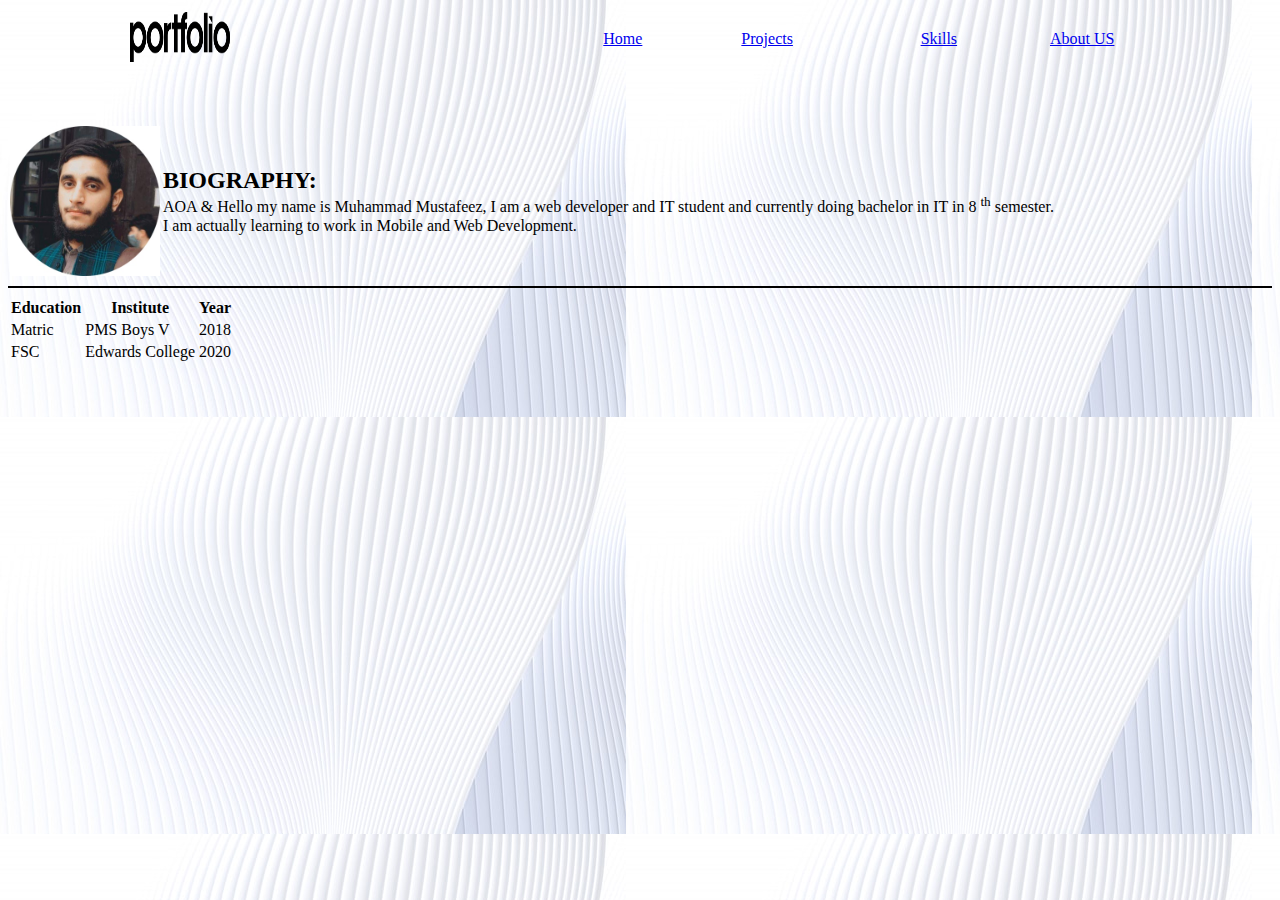
==== index.html @ 4e8835a5 "First-project" ====
<!DOCTYPE html>
<html lang="en">
<head>
    <meta charset="UTF-8">
    <meta name="viewport" content="width=device-width, initial-scale=1.0">
    <title>Document</title> 

</head>
<body background="./Images/Bgimages.jpg">
    <table width="100%" cellspacing="0">
        <tr>
            <td>
                <table align="center" width="100%">
                    <tr>
                        <td align="center"><img src="./Images/logo.png" alt="logo" width="100px" height="50px"></td>
                        <td width="20%"></td>
                        <td><a href="./index.html">Home</a></td>
                        <td><a href="./Project/projects.html">Projects</a></td>
                        <td><a href="./Skill/skill.html">Skills</a></td>
                        <td><a href="../About/aboutus.html">About US</a></td>
                    </tr>
                </table>
            </td>
        </tr>
    </table>
    <br><br><br>
    <table>
    <tr>
    <td rowspan="2" style="padding: 0px;margin: 0px;"><img src="./Images/Muhammad.jpg" alt="Muhammad's Image" width="150px" height="150px" align="left" ></td>
    <td><h2 style="margin: 0px;">BIOGRAPHY:</h2>
    <p style="margin: 0px;">AOA & Hello my name is Muhammad Mustafeez, I am a web developer and IT student and currently doing bachelor in IT in 8 <sup>th</sup> semester.
    <br>I am actually learning to work in Mobile and Web Development.</p></td>
    </tr>
</table>
    <hr color="black">
    <table>
        <tr>
            <th>Education</th>
            <th>Institute</th>
            <th>Year</th>
        </tr>
        <tr>
            <td>Matric</td>
            <td>PMS Boys V</td>
            <td>2018</td>
        </tr>
        <tr>
            <td>FSC</td>
            <td>Edwards College</td>
            <td>2020</td>
        </tr>
    </table>

    </body>
</html>
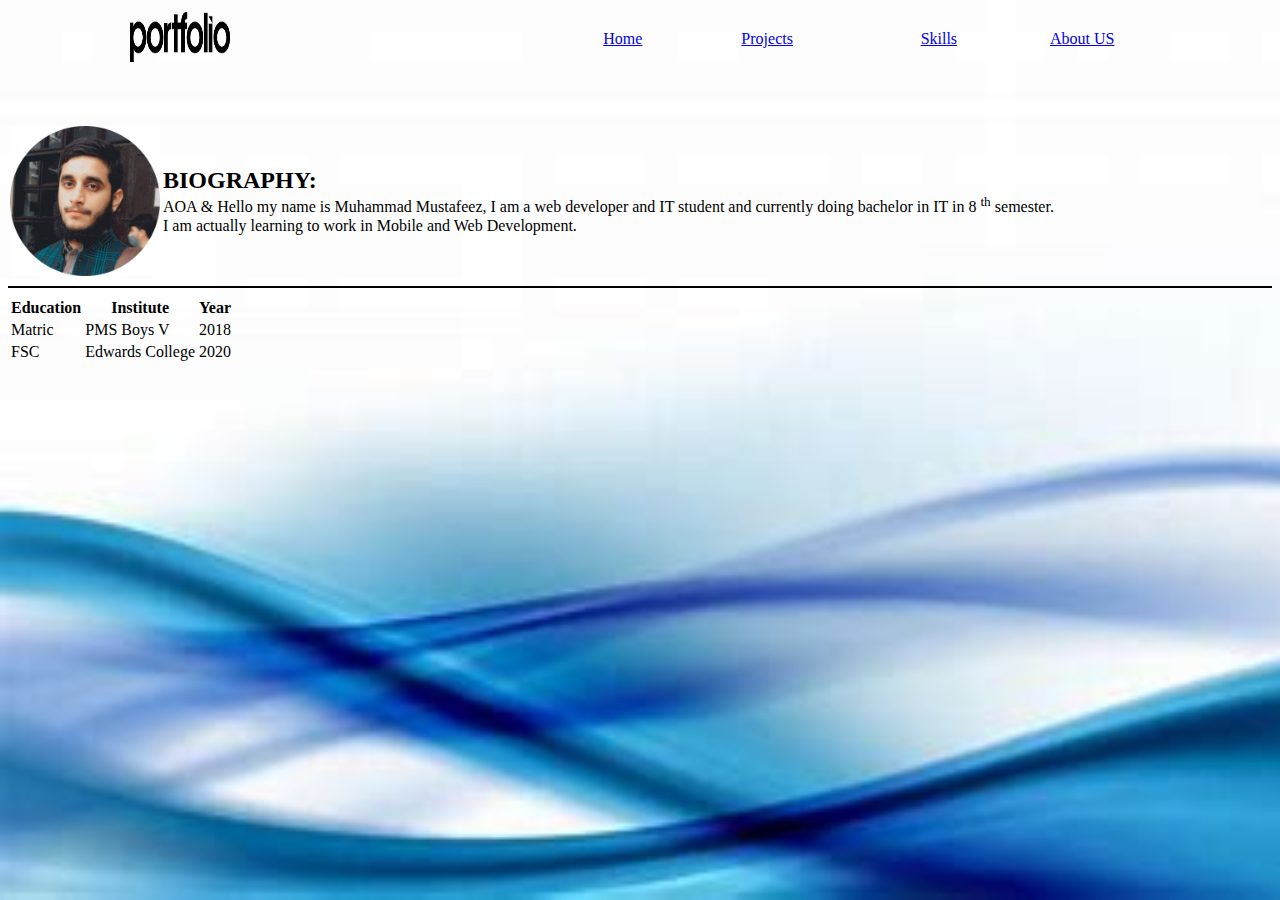
==== commit 2ec4bfdd: "First-Project" ====
--- a/index.html
+++ b/index.html
@@ -3,21 +3,22 @@
 <head>
     <meta charset="UTF-8">
     <meta name="viewport" content="width=device-width, initial-scale=1.0">
-    <title>Document</title> 
+    <title>Portfolio Website</title>
+    <link rel="stylesheet" href="./css/style.css"> 
 
 </head>
-<body background="./Images/Bgimages.jpg">
+<body>
     <table width="100%" cellspacing="0">
         <tr>
             <td>
                 <table align="center" width="100%">
                     <tr>
-                        <td align="center"><img src="./Images/logo.png" alt="logo" width="100px" height="50px"></td>
+                        <td align="center"><a href="./index.html"><img src="./Images/logo.png" alt="logo" width="100px" height="50px"></a></td>
                         <td width="20%"></td>
                         <td><a href="./index.html">Home</a></td>
                         <td><a href="./Project/projects.html">Projects</a></td>
                         <td><a href="./Skill/skill.html">Skills</a></td>
-                        <td><a href="../About/aboutus.html">About US</a></td>
+                        <td><a href="./About/aboutus.html">About US</a></td>
                     </tr>
                 </table>
             </td>
--- a/css/style.css
+++ b/css/style.css
@@ -0,0 +1,6 @@
+body{
+    background-image:url(../Images/Bgimages.jpg);
+    background-repeat: no-repeat;
+    background-attachment: fixed;
+    background-size: cover;
+}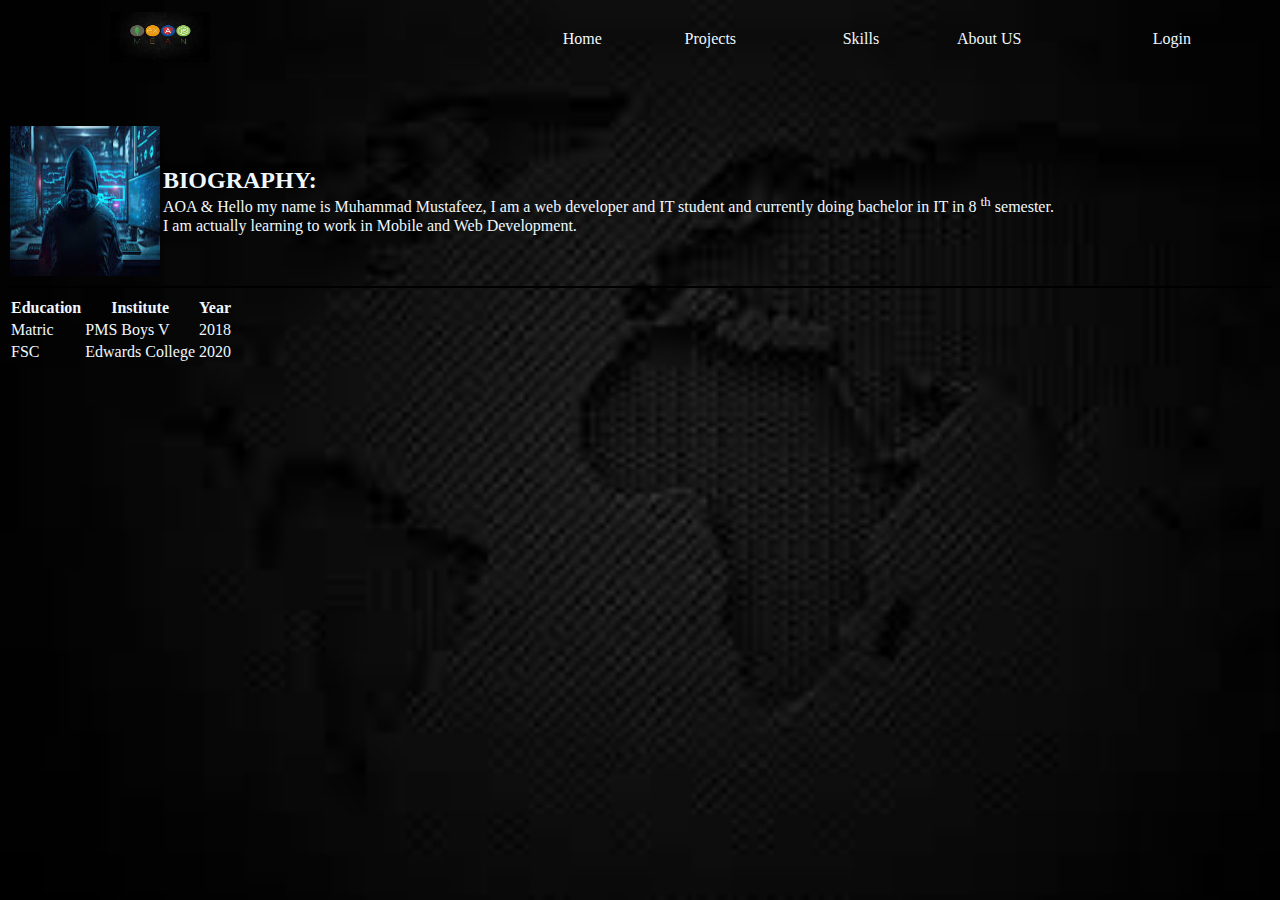
==== commit 1aa0eb51: "First Project Updated" ====
--- a/index.html
+++ b/index.html
@@ -19,6 +19,7 @@
                         <td><a href="./Project/projects.html">Projects</a></td>
                         <td><a href="./Skill/skill.html">Skills</a></td>
                         <td><a href="./About/aboutus.html">About US</a></td>
+                        <td><a href="./login_Registration/index3.html">Login</a></td>
                     </tr>
                 </table>
             </td>
--- a/css/style.css
+++ b/css/style.css
@@ -3,4 +3,27 @@
     background-repeat: no-repeat;
     background-attachment: fixed;
     background-size: cover;
+    color: aliceblue;
+
+    
+}
+a{
+    text-decoration: none;
+    color: aliceblue;
+}
+.form{
+    width: 400px;
+    background-color:black;
+    margin:auto;
+    padding: 0 auto;
+}
+.button{
+    color: aliceblue;
+    background-color: black;
+}
+div{
+    row-gap: 2rem;
+}
+input{
+    width:auto;
 }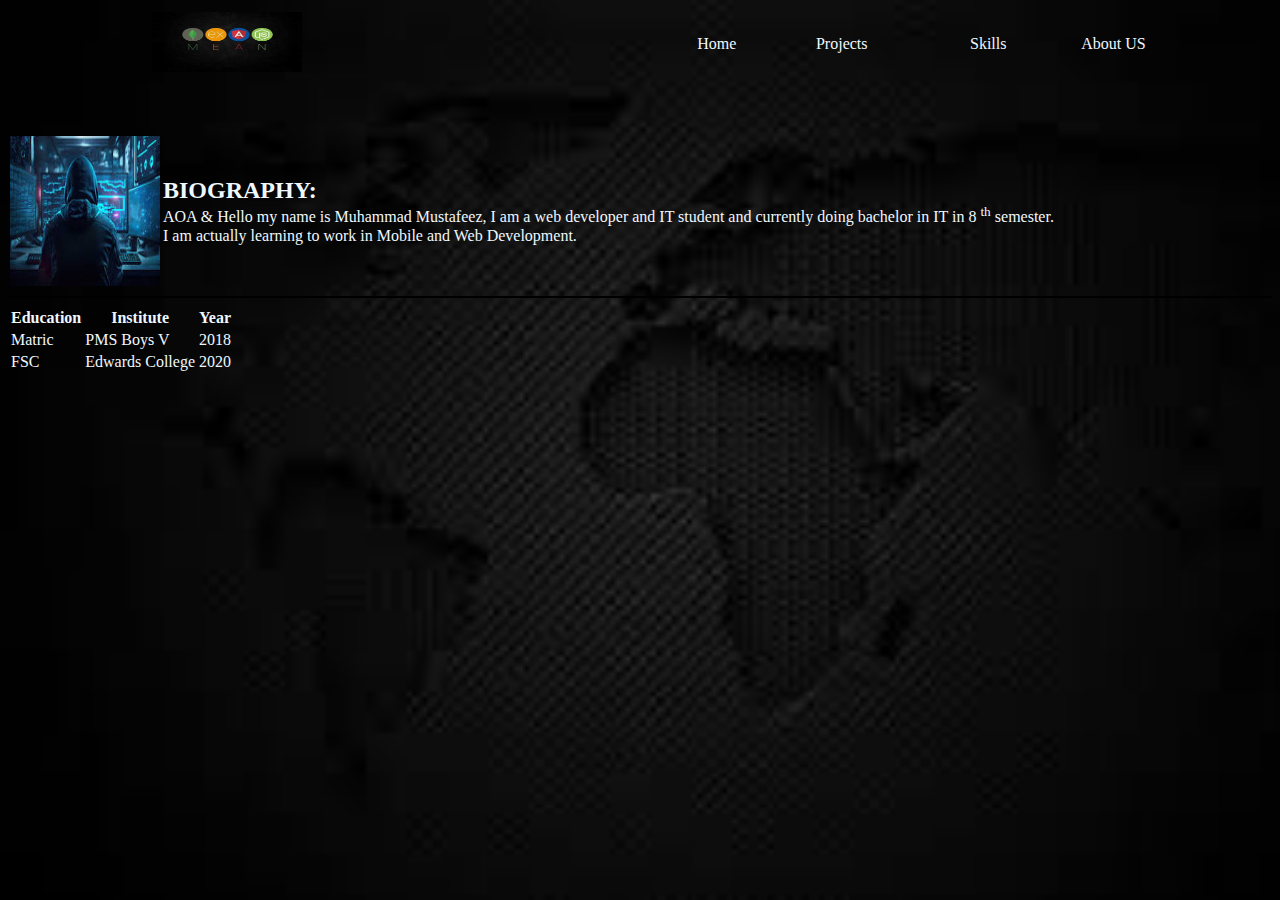
==== commit 40b373c0: "Updated Work" ====
--- a/index.html
+++ b/index.html
@@ -13,13 +13,12 @@
             <td>
                 <table align="center" width="100%">
                     <tr>
-                        <td align="center"><a href="./index.html"><img src="./Images/logo.png" alt="logo" width="100px" height="50px"></a></td>
+                        <td align="center"><a href="./index.html"><img src="./Images/logo.png" alt="logo" class="img"></a></td>
                         <td width="20%"></td>
                         <td><a href="./index.html">Home</a></td>
                         <td><a href="./Project/projects.html">Projects</a></td>
                         <td><a href="./Skill/skill.html">Skills</a></td>
                         <td><a href="./About/aboutus.html">About US</a></td>
-                        <td><a href="./login_Registration/index3.html">Login</a></td>
                     </tr>
                 </table>
             </td>
--- a/css/style.css
+++ b/css/style.css
@@ -7,6 +7,10 @@
 
     
 }
+.img{
+    width: 150px;
+    height: 60px;
+}
 a{
     text-decoration: none;
     color: aliceblue;
@@ -14,8 +18,8 @@
 .form{
     width: 400px;
     background-color:black;
-    margin:auto;
-    padding: 0 auto;
+    padding: 40px;
+    margin: auto;
 }
 .button{
     color: aliceblue;
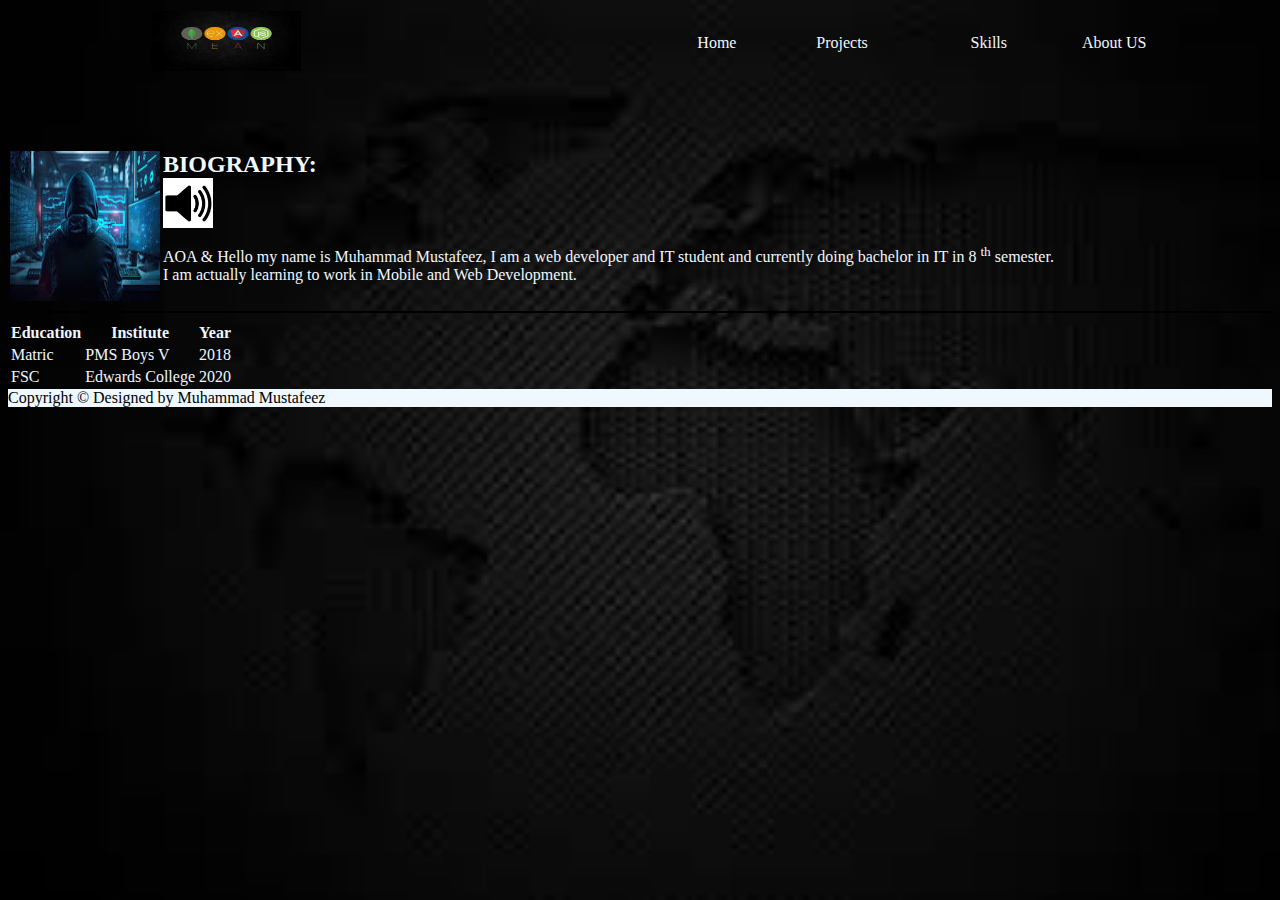
==== commit 9dfc0ba0: "First Project" ====
--- a/index.html
+++ b/index.html
@@ -4,32 +4,38 @@
     <meta charset="UTF-8">
     <meta name="viewport" content="width=device-width, initial-scale=1.0">
     <title>Portfolio Website</title>
-    <link rel="stylesheet" href="./css/style.css"> 
-
+    <link rel="stylesheet" href="./css/style.css">
 </head>
 <body>
-    <table width="100%" cellspacing="0">
-        <tr>
-            <td>
-                <table align="center" width="100%">
-                    <tr>
-                        <td align="center"><a href="./index.html"><img src="./Images/logo.png" alt="logo" class="img"></a></td>
-                        <td width="20%"></td>
-                        <td><a href="./index.html">Home</a></td>
-                        <td><a href="./Project/projects.html">Projects</a></td>
-                        <td><a href="./Skill/skill.html">Skills</a></td>
-                        <td><a href="./About/aboutus.html">About US</a></td>
-                    </tr>
-                </table>
-            </td>
+    <header>
+        <table  width="100%">
+         <tr>
+             <td align="center"><a href="./index.html"><img src="./Images/logo.png" alt="logo" class="img"></a></td>
+             <td width="20%"></td>
+             <td><a href="./index.html">Home</a></td>
+             <td><a href="./Project/projects.html">Projects</a></td>
+             <td><a href="./Skill/skill.html">Skills</a></td>
+             <td><a href="./About/aboutus.html">About US</a></td>
         </tr>
-    </table>
-    <br><br><br>
+        </table>
+    </header>
+    <main>
     <table>
     <tr>
     <td rowspan="2" style="padding: 0px;margin: 0px;"><img src="./Images/Muhammad.jpg" alt="Muhammad's Image" width="150px" height="150px" align="left" ></td>
-    <td><h2 style="margin: 0px;">BIOGRAPHY:</h2>
-    <p style="margin: 0px;">AOA & Hello my name is Muhammad Mustafeez, I am a web developer and IT student and currently doing bachelor in IT in 8 <sup>th</sup> semester.
+    <td><h2 style="margin: 0px;">BIOGRAPHY:</h2><div class="volume-icon" onclick="playAudio()"></div>
+        <audio id="myAudio">
+          <source src="./audio/Audio.ogg" type="audio/mpeg"> <!-- Replace 'your-audio-file.mp3' with your actual audio file -->
+          Your browser does not support the audio element.
+        </audio>
+        
+        <script>
+        function playAudio() {
+          var audio = document.getElementById("myAudio");
+          audio.play();
+        }
+        </script>
+    <p>AOA & Hello my name is Muhammad Mustafeez, I am a web developer and IT student and currently doing bachelor in IT in 8 <sup>th</sup> semester.
     <br>I am actually learning to work in Mobile and Web Development.</p></td>
     </tr>
 </table>
@@ -51,6 +57,9 @@
             <td>2020</td>
         </tr>
     </table>
-
+</main>
+    <footer>
+       <div>Copyright &copy; Designed by <span>Muhammad Mustafeez</span></div>
+    </footer>
     </body>
 </html>--- a/css/style.css
+++ b/css/style.css
@@ -30,4 +30,24 @@
 }
 input{
     width:auto;
-}+}
+header{
+    margin-bottom: 70px;
+}
+footer{
+   background-color: aliceblue;
+   color: black;
+   margin-top: auto;
+   width: 100%;
+}
+.volume-icon {
+    width: 50px;
+    height: 50px;
+    background-image: url('../Icons/images.png'); /* Replace 'volume-icon.png' with your actual volume icon image */
+    background-size: cover;
+    cursor: pointer;
+  }
+  .img_size{
+     width: 500px;
+     height: 300px;
+  }